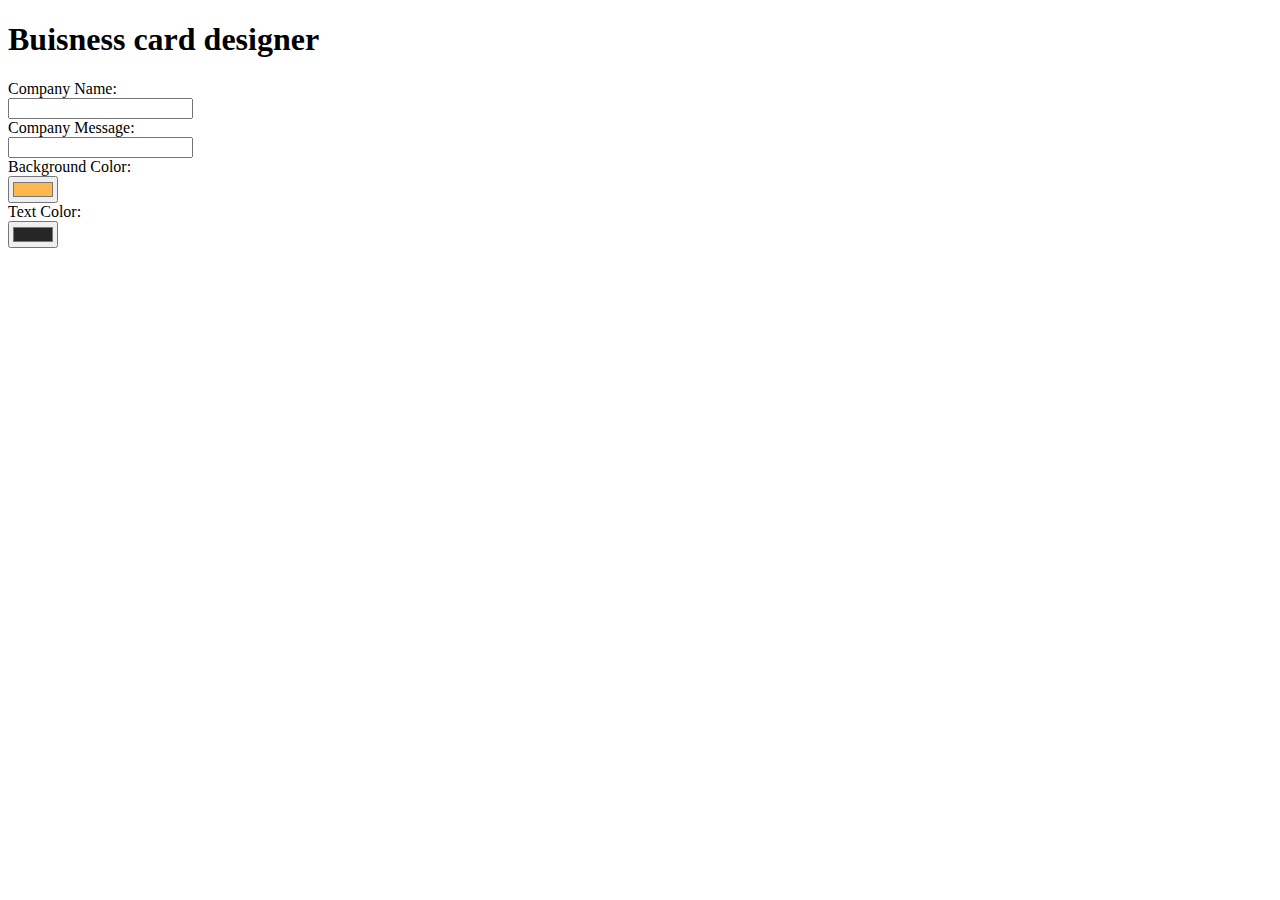
==== buisness card application/index.html @ d858fe05 "buisness card part 1 done" ====
<!DOCTYPE html>
<html lang="en">
<head>
  <meta charset="UTF-8">
  <meta name="viewport" content="width=device-width, initial-scale=1.0">
  <title>Buisness Card</title>
 
  <link href="https://cdn.jsdelivr.net/npm/bootstrap@5.3.0/dist/css/bootstrap.min.css" rel="stylesheet" integrity="sha384-9ndCyUaIbzAi2FUVXJi0CjmCapSmO7SnpJef0486qhLnuZ2cdeRhO02iuK6FUUVM" crossorigin="anonymous">
  <link rel="stylesheet" href="style.css">
</head>
<body>
  <div class="container-fluid">
    <div class="row">
      <div class="col-sm-12">
        <h1>Buisness card designer</h1>
      </div>
    </div>

  </div>
  <div class="container-fluid">
    <!-- Input Section  -->
    <div class="col-sm-12 col-md-6 background">
      <form id="cardInfo" class="form-horizontal">
        <div class="form-group">
          <label for="inputCompany" class="col-sm-3 control-label">
            Company Name:
          </label>
          <div class="col-sm-9">
            <input type="text" class="form-control" id="inputCompany" onkeyup="printCompany()">
          </div>
       

        </div>
        <div class="form-group">
          <label for="inputMessage" class="col-sm-3 col-md-3 control-label">
            Company Message:
          </label>
          <div class="col-sm-9 col-md-9">
            <input type="text" class="form-control" id="inputMessage" onkeyup="printMessage()">
          </div>
       

        </div>
        <div class="form-group">
          <label for="inputMessage" class="col-sm-3 col-md-3 control-label">
            Background Color:
          </label>
          <div class="col-sm-9 col-md-9">
            <input type="color" class="form-control" id="inputBg" value="#ffb74d" onchange="changeBg()">
          </div>
       

        </div>
        <div class="form-group">
          <label for="inputText" class="col-sm-3 col-md-3 control-label">
            Text Color:
          </label>
          <div class="col-sm-9 col-md-9">
            <input type="color" class="form-control" id="inputText" value="#262626" onchange="changeText()">
          </div>
       

        </div>
      </form>

    </div>
  </div>


 

  <script src="https://cdn.jsdelivr.net/npm/bootstrap@5.3.0/dist/js/bootstrap.bundle.min.js" integrity="sha384-geWF76RCwLtnZ8qwWowPQNguL3RmwHVBC9FhGdlKrxdiJJigb/j/68SIy3Te4Bkz" crossorigin="anonymous"></script>
  <script src="alert.js">


  </script>
  
  
  
</body>
</html>
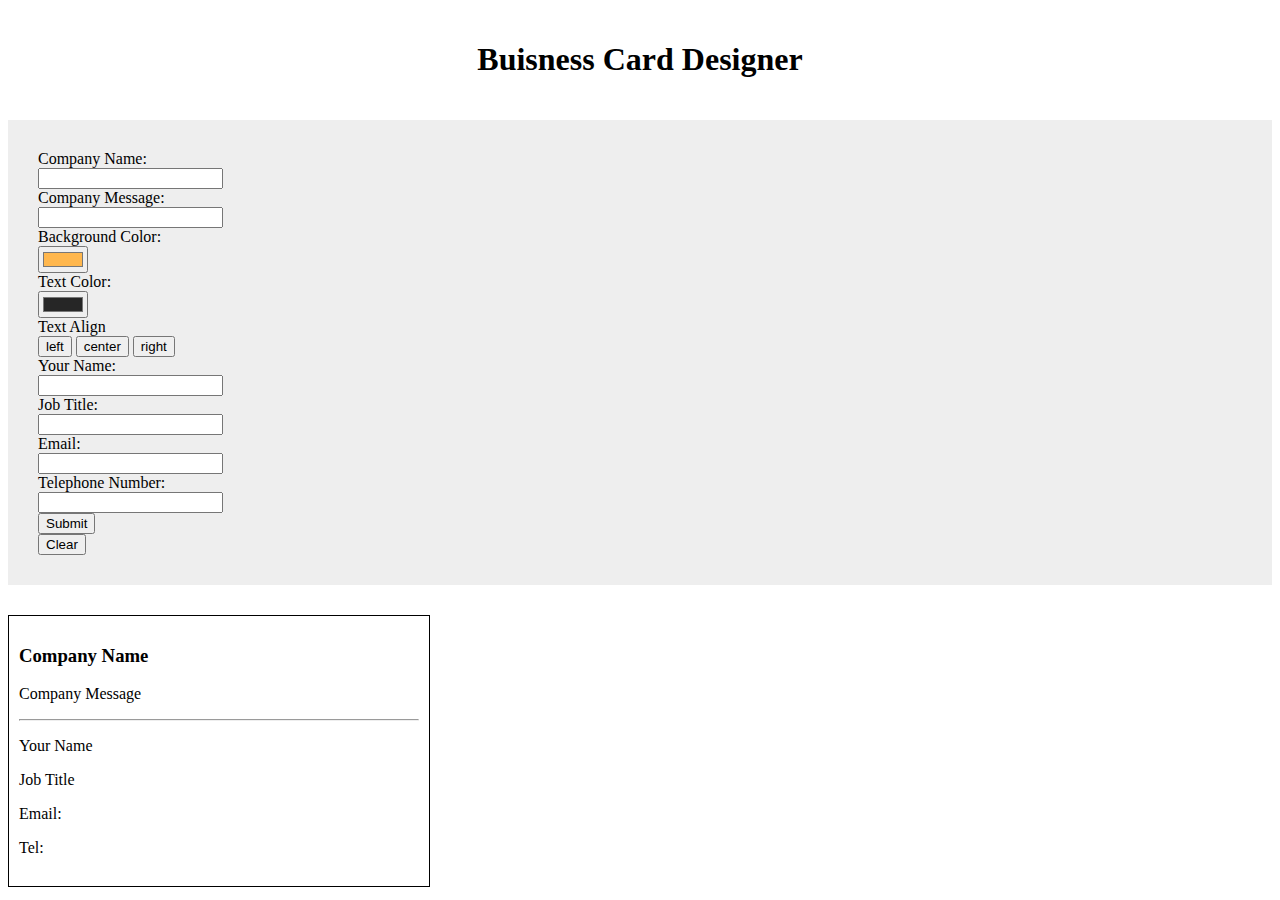
==== commit 892d082e: "done" ====
--- a/buisness card application/index.html
+++ b/buisness card application/index.html
@@ -12,59 +12,185 @@
   <div class="container-fluid">
     <div class="row">
       <div class="col-sm-12">
-        <h1>Buisness card designer</h1>
+        <h1>Buisness Card Designer</h1>
       </div>
     </div>
 
   </div>
-  <div class="container-fluid">
-    <!-- Input Section  -->
-    <div class="col-sm-12 col-md-6 background">
-      <form id="cardInfo" class="form-horizontal">
-        <div class="form-group">
-          <label for="inputCompany" class="col-sm-3 control-label">
-            Company Name:
-          </label>
-          <div class="col-sm-9">
-            <input type="text" class="form-control" id="inputCompany" onkeyup="printCompany()">
-          </div>
-       
-
+  <div class="container ">
+    <div class="row">
+      <div class="col">
+        <!-- Input Section  -->
+        <div class="col-sm-12 col-md-6 background">
+          <form id="cardInfo" class="form-horizontal">
+            <div class="form-group">
+              <label for="inputCompany" class="col-sm-3 control-label">
+                Company Name:
+              </label>
+              <div class="col-sm-9">
+                <input type="text" class="form-control" id="inputCompany" onkeyup="printCompany()">
+              </div>
+           
+    
+            </div>
+            <div class="form-group">
+              <label for="inputMessage" class="col-sm-3 col-md-3 control-label">
+                Company Message:
+              </label>
+              <div class="col-sm-9 col-md-9">
+                <input type="text" class="form-control" id="inputMessage" onkeyup="printMessage()">
+              </div>
+           
+    
+            </div>
+            <div class="form-group">
+              <label for="inputMessage" class="col-sm-3 col-md-3 control-label">
+                Background Color:
+              </label>
+              <div class="col-sm-9 col-md-9">
+                <input type="color" class="form-control" id="inputBg" value="#ffb74d" onchange="changeBg()">
+              </div>
+           
+    
+            </div>
+            <div class="form-group">
+              <label for="inputText" class="col-sm-3 col-md-3 control-label">
+                Text Color:
+              </label>
+              <div class="col-sm-9 col-md-9">
+                <input type="color" class="form-control" id="inputText" value="#262626" onchange="changeText()">
+              </div>
+           
+    
+            </div>
+            <div class="form-group">
+              <label for="inputText" class="col-sm-3 col-md-3 control-label">
+                Text Align
+              </label>
+              <div class="col-sm-9 col-md-9">
+                <input type="button" class="btn btn-info" value="left" id="text-left" onclick="textAlign(this.id)">
+                <input type="button" class="btn btn-info" value="center" id="text-center" onclick="textAlign(this.id)">
+                <input type="button" class="btn btn-info" value="right" id="text-right" onclick="textAlign(this.id)">
+              </div>
+           
+    
+            </div>
+            <div class="form-group">
+              <label for="inputName" class="col-sm-3 col-md-3 control-label">
+                Your Name:
+              </label>
+              <div class="col-sm-9 ">
+                <input type="text" class="form-control" id="inputName" onkeyup="printName()">
+              </div>
+           
+    
+            </div>
+            <div class="form-group">
+              <label for="inputJob" class="col-sm-3 col-md-3 control-label">
+                Job Title:
+              </label>
+              <div class="col-sm-9 ">
+                <input type="text" class="form-control" id="inputJob" onkeyup="printJob()">
+              </div>
+           
+    
+            </div>
+            <div class="form-group">
+              <div class="container text-center">
+                <div class="row">
+                  <div class="col">
+                    <label for="inputEmail" class="col-sm-3 col-md-3 control-label">
+                      Email:
+                    </label>
+                  </div>
+                  <div class="col">
+                    <div class="col-sm-9 ">
+                      <input type="email" class="form-control" id="inputEmail" onkeyup="printEmail()">
+                    </div>
+                  </div>
+                 
+                </div>
+              </div>
+              
+           
+           
+    
+            </div>
+            <div class="form-group">
+              <div class="container m-3 text-center ">
+                <div class="row">
+                  <div class="col">
+                    <label for="inputTelephone" class="col-sm-3 col-md-3 control-label">
+                      Telephone Number:
+                    </label>
+                  </div>
+                  <div class="col">
+                    <div class="col-sm-9 ">
+                      <input type="tel" class="form-control" id="inputTelephone" onkeyup="printTelephone()">
+                    </div>
+                  </div>
+                  
+                </div>
+              </div>
+           
+           
+           
+    
+            </div>
+            <div class="form-group">
+              <div class="container m-3 ">
+                <div class="row">
+                  <div class="col">
+                    <div class="col-sm-3 col-sm-offset-3">
+                      <input type="button" onclick="formSubmit()" value="Submit" >
+          
+                    </div>
+                  </div>
+                  <div class="col">
+                    <div class="col-sm-3 ">
+                      <input type="button" onclick="formReset()" value="Clear" >
+          
+          
+                    </div>
+                  </div>
+                 
+                </div>
+              </div>
+             
+            
+    
+            </div>
+          </form>
+    
         </div>
-        <div class="form-group">
-          <label for="inputMessage" class="col-sm-3 col-md-3 control-label">
-            Company Message:
-          </label>
-          <div class="col-sm-9 col-md-9">
-            <input type="text" class="form-control" id="inputMessage" onkeyup="printMessage()">
-          </div>
-       
-
-        </div>
-        <div class="form-group">
-          <label for="inputMessage" class="col-sm-3 col-md-3 control-label">
-            Background Color:
-          </label>
-          <div class="col-sm-9 col-md-9">
-            <input type="color" class="form-control" id="inputBg" value="#ffb74d" onchange="changeBg()">
-          </div>
-       
-
-        </div>
-        <div class="form-group">
-          <label for="inputText" class="col-sm-3 col-md-3 control-label">
-            Text Color:
-          </label>
-          <div class="col-sm-9 col-md-9">
-            <input type="color" class="form-control" id="inputText" value="#262626" onchange="changeText()">
-          </div>
-       
-
-        </div>
-      </form>
-
+      </div>
+      <div class="col">
+         <!-- OUTPUT SECTION -->
+     <div class="col-sm-12 col-md-6">
+      <div id="card">
+        <h3 id="outputCompany">Company Name</h3>
+        <p id="outputMessage" class="small">Company Message</p><hr>
+        <p id="outputName" class="small">Your Name</p>
+        <p id="outputJob" class="small">Job Title</p>
+        <p id="outputEmail" class="small">Email:</p>
+        <p id="outputTelephone" class="small">Tel:</p>
+
+      </div>
+     </div>
+ 
+      </div>
+    
     </div>
   </div>
+  
+    
+   
+    
+
+
+
+ 
+
 
 
  
--- a/buisness card application/style.css
+++ b/buisness card application/style.css
@@ -0,0 +1,21 @@
+h1 {
+    text-align: center;
+    padding: 20px 0;
+
+}
+
+#card {
+    width: 400px;
+    height: 250px;
+    border: 1px solid;
+    padding: 10px;
+
+
+}
+
+.background {
+    background: #eee;
+    padding: 30px;
+    margin-bottom: 30px;
+    
+}